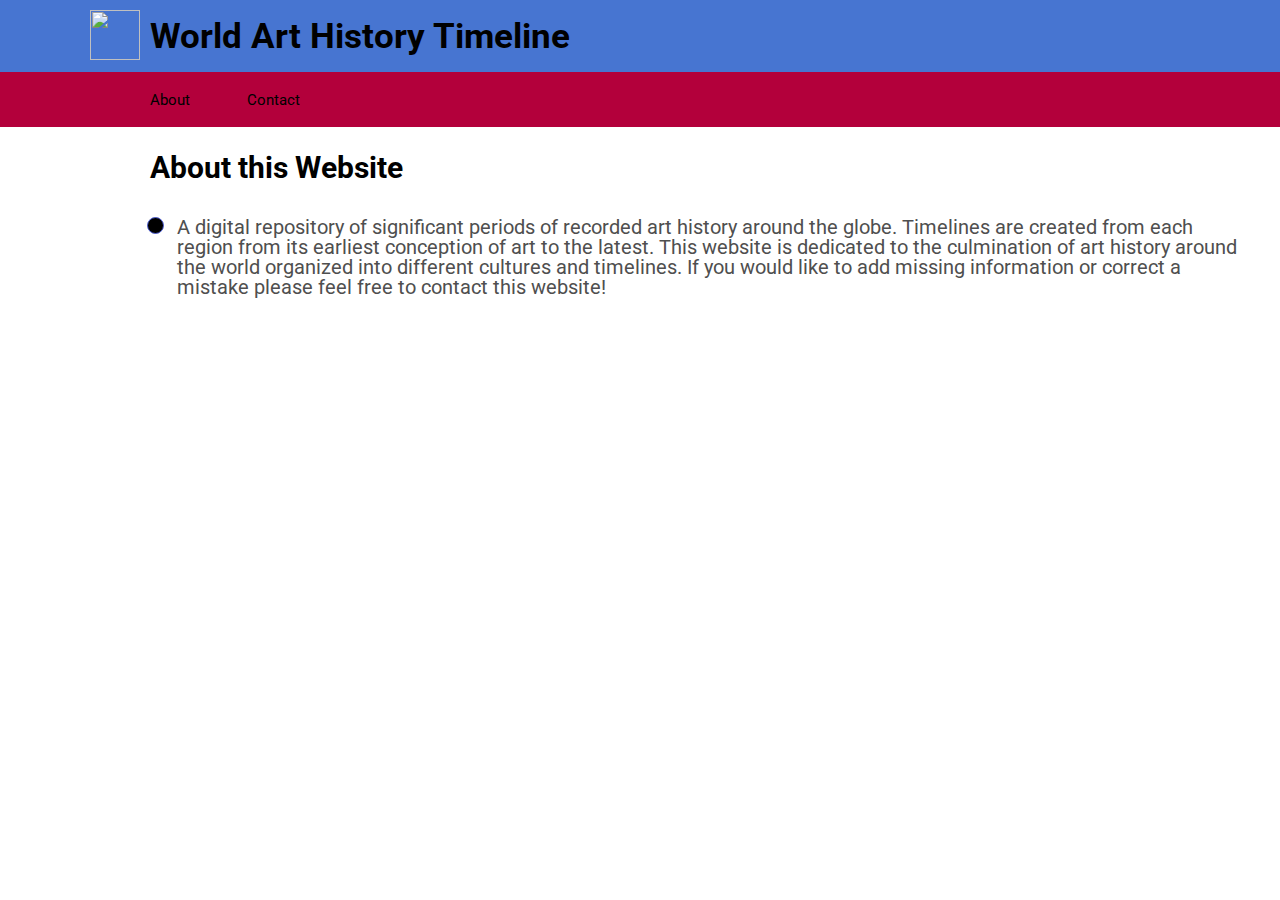
==== about.html @ c9000c4e "Add files via upload" ====
<html lang="en">
	<head>
		<title>Fundamental Web Coding</title>
		<link rel="stylesheet" type="text/css" href="timeline.css" />
		<link rel="preconnect" href="https://fonts.googleapis.com" />
		<link rel="preconnect" href="https://fonts.gstatic.com" crossorigin />
		<link
			href="https://fonts.googleapis.com/css2?family=Roboto:wght@400;900&display=swap"
			rel="stylesheet"
		/>
		<script src="/timeline.js" type="text/javascript"></script>
	</head>
	<body>
		<img
			id="spinning-globe"
			src="https://upload.wikimedia.org/wikipedia/commons/thumb/7/7f/Rotating_earth_animated_transparent.gif/220px-Rotating_earth_animated_transparent.gif"
			alt=""
		/>
		<header>
			<h3><a href="./index.html">World Art History Timeline</a></h3>
		</header>

		<nav>
			<div class="nav-item"><a href="./about.html" target="_blank">About</a></div>
			<div class="nav-item"><a href="">Contact</a></div>
		</nav>

		<div class="wrapper">
			<h1>About this Website</h1>
			<ul class="sessions">
				<!-- copy <li> tag to make more this for bullet point -->
				<li>
					<p>
						A digital repository of significant periods of recorded art history around the globe. Timelines are created from each region from its earliest conception of art to the latest. This website is dedicated to the culmination of art history around the world organized into different cultures and timelines. If you would like to add missing information or correct a mistake please feel free to contact this website!
					</p>
				</li>
			</ul>
		</div>
	</body>
</html>
---- timeline.css ----
body {
	font-size: 30px;
	font-family: 'Roboto', sans-serif;
	color: black;
	margin: 0;
}
ul,
li {
	list-style: none;
	padding: 0;
	margin-left: 115;
}
h1 {
	margin-left: 30;
	font-size: 30;
	margin-left: 118;
}
.wrapper {
	background: #ffffff;
	padding: 2rem;
	border-radius: 15px;
	padding-top: 0;
	margin-top: 150;
}
.sessions {
	margin-top: 2rem;
	border-radius: 12px;
	position: relative;
}
li {
	padding-bottom: 1.5rem;
	border-left: 1px solid #000000;
	position: relative;
	padding-left: 20px;
	margin-left: 10px;
}
li:last-child {
	border: 0px;
	padding-bottom: 0;
}
li:before {
	content: '';
	width: 15px;
	height: 15px;
	background: rgb(0, 0, 0);
	border: 1px solid #4e5ed3;
	border-radius: 50%;
	position: absolute;
	left: -10px;
	top: 0px;
}
.time {
	color: #2a2839;
	font-weight: 500;
}
p {
	color: #4f4f4f;
	line-height: 1;
	font-size: 20;
	margin-top: 0.4rem;
}

/* Header and navigation bar*/
h3 {
	margin: 0;
}
nav {
	background-color: #b3003b;
	padding: 5px 50px;
	padding-left: 150px;
	position: fixed;
	top: 72px;
	width: 100%;
	z-index: 69;
}
header {
	background-color: #4775d1;
	padding: 15px 50px;
	padding-left: 150px;
	color: white;
	position: fixed;
	width: 100%;
	top: 0;
	z-index: 69;
}

.nav-item {
	margin-right: 50px;
	display: inline-block;
	font-size: 15px;
	color: white;
	text-align: center;
	padding-bottom: 13px; /* change this to center */
}
.heading {
	padding: initial 50;
}

.highlight {
	background-color: yellow;
}

a:not(.hover-text) {
	color: #000000;
	transition: all 1s;
	text-decoration: none;
}

a:hover a:not(.hover-text) {
	color: #ffffff;
}
.hover-text {
	color: #cc0044;
}

#spinning-globe {
	/* padding: 5px 50px;
	padding-left: 150px; */
	position: fixed;
	top: 10px;
	left: 90px;
	/* width: 100%; */
	z-index: 100;
	width: 50px;
}
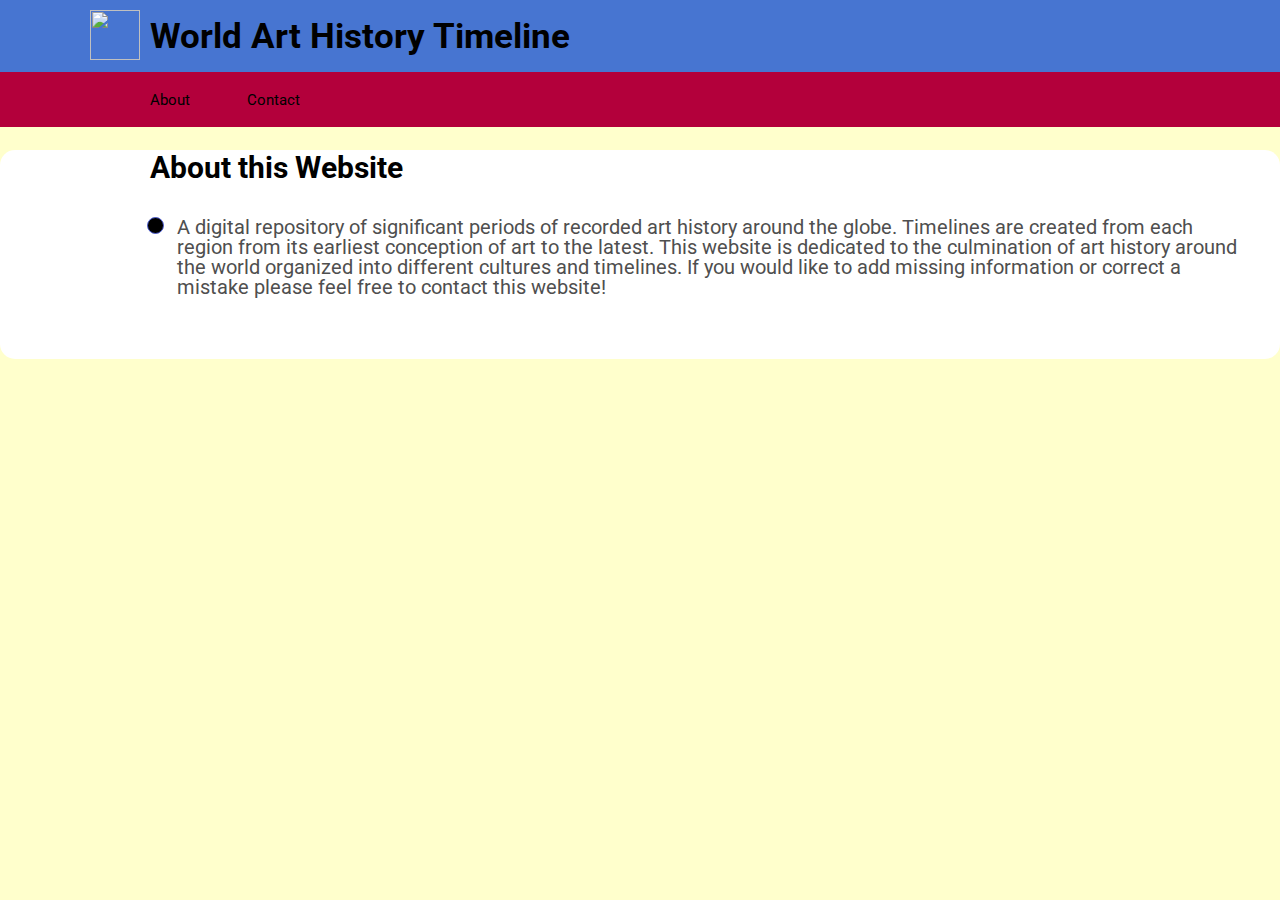
==== commit 7be20d68: "Update about.html" ====
--- a/about.html
+++ b/about.html
@@ -10,7 +10,7 @@
 		/>
 		<script src="/timeline.js" type="text/javascript"></script>
 	</head>
-	<body>
+	<body style="background-color: #ffffcc">
 		<img
 			id="spinning-globe"
 			src="https://upload.wikimedia.org/wikipedia/commons/thumb/7/7f/Rotating_earth_animated_transparent.gif/220px-Rotating_earth_animated_transparent.gif"
